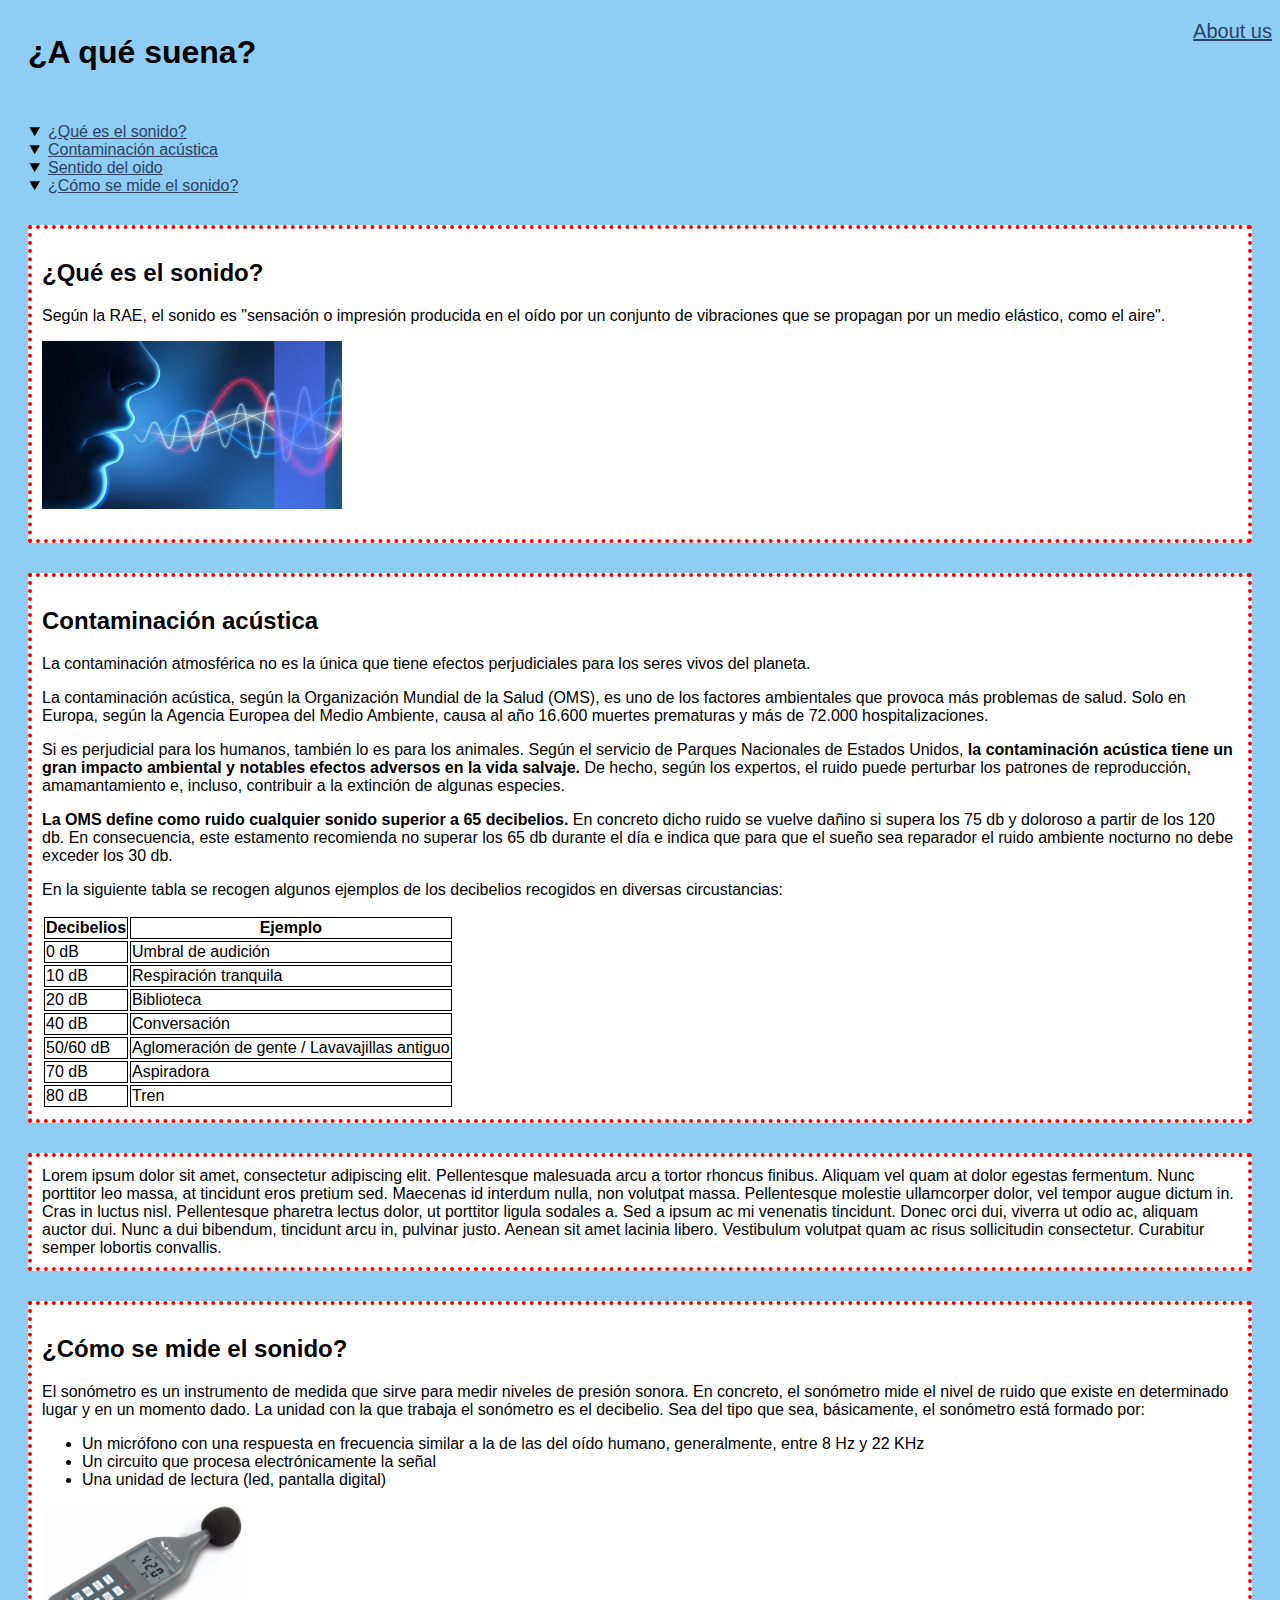
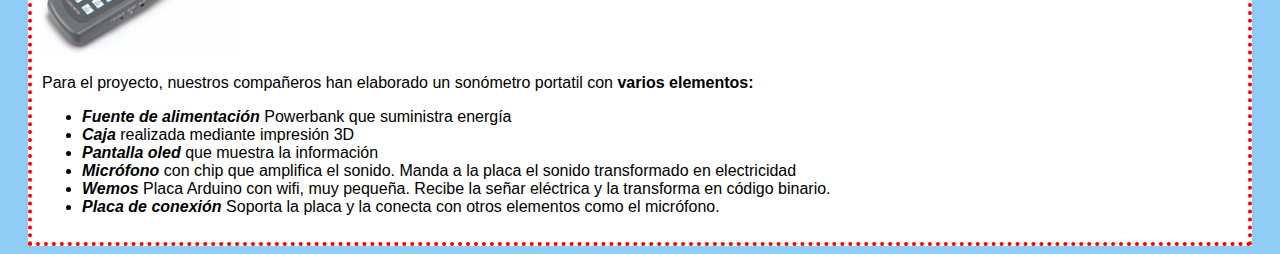
==== index.html @ 70fefcda "Version1" ====
<!DOCTYPE html>
<html lang="en">

<head>
    <title>A que suena?</title>
    <link rel="stylesheet" type="text/css" href="style.css">
</head>

<body>
    <header>

        <p id="aboutus"><a href="aboutus.html">About us</a></p>
        <h1 class="elevar">¿A qué suena?</h1>
        <nav>
            <ul style="list-style-type: disclosure-open;">
                <li><a href="#sonido">¿Qué es el sonido?</a></li>
                <li><a href="#contaminacion-acustica">Contaminación acústica</a></li>
                <li><a href="#sentido-del-oido">Sentido del oido</a></li>
                <li><a href="#como-se-mide-el-sonido">¿Cómo se mide el sonido?</a></li>
            </ul>
        </nav>

    </header>
    <article>
        <section id="sonido">
            <h2>¿Qué es el sonido?</h2>
            <p>
                Según la RAE, el sonido es "sensación o impresión producida 
                en el oído por un conjunto de vibraciones que se propagan 
                por un medio elástico, como el aire".
            </p>

            <p>
                
            </p>

            <p>
                <img src=images/sonido.jpg alt="Representación sonido" style="width: 300px;">

            </p>
        </section>
            	
        <section id="contaminacion-acustica">
            <h2>Contaminación acústica</h2>
                <p>
                    La contaminación atmosférica no es la única que tiene efectos perjudiciales para los seres vivos del planeta.
                </p>
                <p>
                    La contaminación acústica, según la Organización Mundial de la Salud (OMS), 
                    es uno de los factores ambientales que provoca más problemas de salud. 
                    Solo en Europa, según la Agencia Europea del Medio Ambiente, 
                    causa al año 16.600 muertes prematuras y más de 72.000 hospitalizaciones.
                </p>
                <p>
                    Si es perjudicial para los humanos,
                    también lo es para los animales. 
                    Según el servicio de Parques Nacionales de Estados Unidos,
                    <b>la contaminación acústica tiene un gran impacto ambiental y notables
                    efectos adversos en la vida salvaje.</b> De hecho, según los expertos,
                    el ruido puede perturbar los patrones de reproducción, amamantamiento e,
                    incluso, contribuir a la extinción de algunas especies.
                </p>
                <p>
                    <b> La OMS define como ruido cualquier sonido superior a 65 decibelios.</b> 
                    En concreto dicho ruido se vuelve dañino si supera los 75 db y doloroso a partir de los 120 db. En consecuencia, este
                    estamento recomienda no superar los 65 db durante el día e indica que para que el sueño sea reparador el ruido ambiente nocturno
                    no debe exceder los 30 db.
                </p>
                <p>
                    En la siguiente tabla se recogen algunos ejemplos de los decibelios recogidos en diversas circustancias:
                </p>
            <table id="tabla-db">
                <thead>
                    <tr>
                        <th>Decibelios</th>
                        <th>Ejemplo</th>
                    </tr>
                </thead>
                <tbody>
                    <tr>
                        <td>0 dB</td>
                        <td>Umbral de audición</td>
                    </tr>
                    <tr>
                        <td>10 dB</td>
                        <td>Respiración tranquila</td>
                    </tr>
                    <tr>
                        <td>20 dB</td>
                        <td>Biblioteca</td>
                    </tr>
                    <tr>
                        <td>40 dB</td>
                        <td>Conversación</td>
                    </tr>
                    <tr>
                        <td>50/60 dB</td>
                        <td>Aglomeración de gente / Lavavajillas antiguo</td>
                    </tr>
                    <tr>
                        <td>70 dB</td>
                        <td>Aspiradora</td>
                    </tr>
                    <tr>
                        <td>80 dB</td>
                        <td>Tren</td>
                    </tr>
                    </tr>
                </tbody>
            </table>
        </section>
        <section id="sentido-del-oido">
            Lorem ipsum dolor sit amet, consectetur adipiscing elit. Pellentesque malesuada arcu a tortor rhoncus
            finibus.
            Aliquam vel quam at dolor egestas fermentum. Nunc porttitor leo massa, at tincidunt eros pretium sed.
            Maecenas
            id interdum nulla, non volutpat massa. Pellentesque molestie ullamcorper dolor, vel tempor augue dictum in.
            Cras
            in luctus nisl. Pellentesque pharetra lectus dolor, ut porttitor ligula sodales a. Sed a ipsum ac mi
            venenatis
            tincidunt. Donec orci dui, viverra ut odio ac, aliquam auctor dui. Nunc a dui bibendum, tincidunt arcu in,
            pulvinar justo. Aenean sit amet lacinia libero. Vestibulum volutpat quam ac risus sollicitudin consectetur.
            Curabitur semper lobortis convallis.
        </section>
        <section id="como-se-mide-el-sonido">
            <h2>¿Cómo se mide el sonido?</h2>
                <p>
                    El sonómetro es un instrumento de medida que sirve para medir niveles de presión sonora. En concreto, el
                    sonómetro mide el nivel de ruido que existe en determinado lugar y en un momento dado. La unidad con la que
                    trabaja el sonómetro es el decibelio. Sea del tipo que sea, básicamente, el sonómetro está formado por:
                </p>
                <ul>
                    <li>Un micrófono con una respuesta en frecuencia similar a la de las del oído humano, generalmente, entre 8 Hz y 22 KHz</li>
                    <li>Un circuito que procesa electrónicamente la señal</li>
                    <li>Una unidad de lectura (led, pantalla digital) </li>
                </ul>
                <p>
                    <img src="images/sonometro.jpg" alt="Instrumento de medición" style="width: 200px;">
                </p>
                <p>
                    Para el proyecto, nuestros compañeros han elaborado un sonómetro portatil con <b>varios elementos:</b>
                </p>
                <ul>
                    <li>
                        <i><b>Fuente de alimentación</b></i> Powerbank que suministra energía
                    </li>
                    <li>
                        <i><b>Caja</b></i> realizada mediante impresión 3D
                    </li>
                    <li>
                        <i><b>Pantalla oled</b></i> que muestra la información
                    </li>
                    <li>
                        <i><b>Micrófono</b></i> con chip que amplifica el sonido.
                        Manda a la placa el sonido transformado en electricidad
                    </li>
                    <li>
                        <i><b>Wemos</b></i> Placa Arduino con wifi, muy pequeña. Recibe la señar eléctrica
                        y la transforma en código binario.
                    </li>
                    <li>
                        <i><b>Placa de conexión</b></i> Soporta la placa y la conecta con otros elementos como el
                        micrófono.
                    </li>
                </ul>
        </section>
    </article>

</body>

</html>
---- style.css ----
body {
    background-color: #90CDF4;
    font-family: Arial;
}

.justifyText {
    text-align : justify;
}

h1 {
    padding-left: 20px;
    font-family: 'Lucida Sans', 'Lucida Sans Regular', 'Lucida Grande', 'Lucida Sans Unicode', Geneva, Verdana, sans-serif;
}

article {
    margin: 0 20px;
}

.elevar{
    position: relative;
    top: -30px;
}

section {
    margin-top: 30px;
    background: #fff;
    padding: 10px;

    border-color: red;
    border-width: 4px;
    border-style: dotted;
}

#aboutus{
    text-align: right;
    font-size: 20px;
}

.bloque {
    display: block;
}

.width-formulario {
      width: 100px;
      display: inline-block;  
}

.unpocodemargen {
    margin: 4px 0;
}

img#instituto {
    width: 300px;
    float: left;
    margin-right: 30px;
    opacity: 0.9;
}

#area-mensaje {
    width: 276px; 
    height: 73px;
}

#tabla-db td, #tabla-db th {
    border: 1px solid black;
}

a {
    color: #2A4365;
}

a:visited {
    color: #822727
}

a:hover {
    color: red;
}
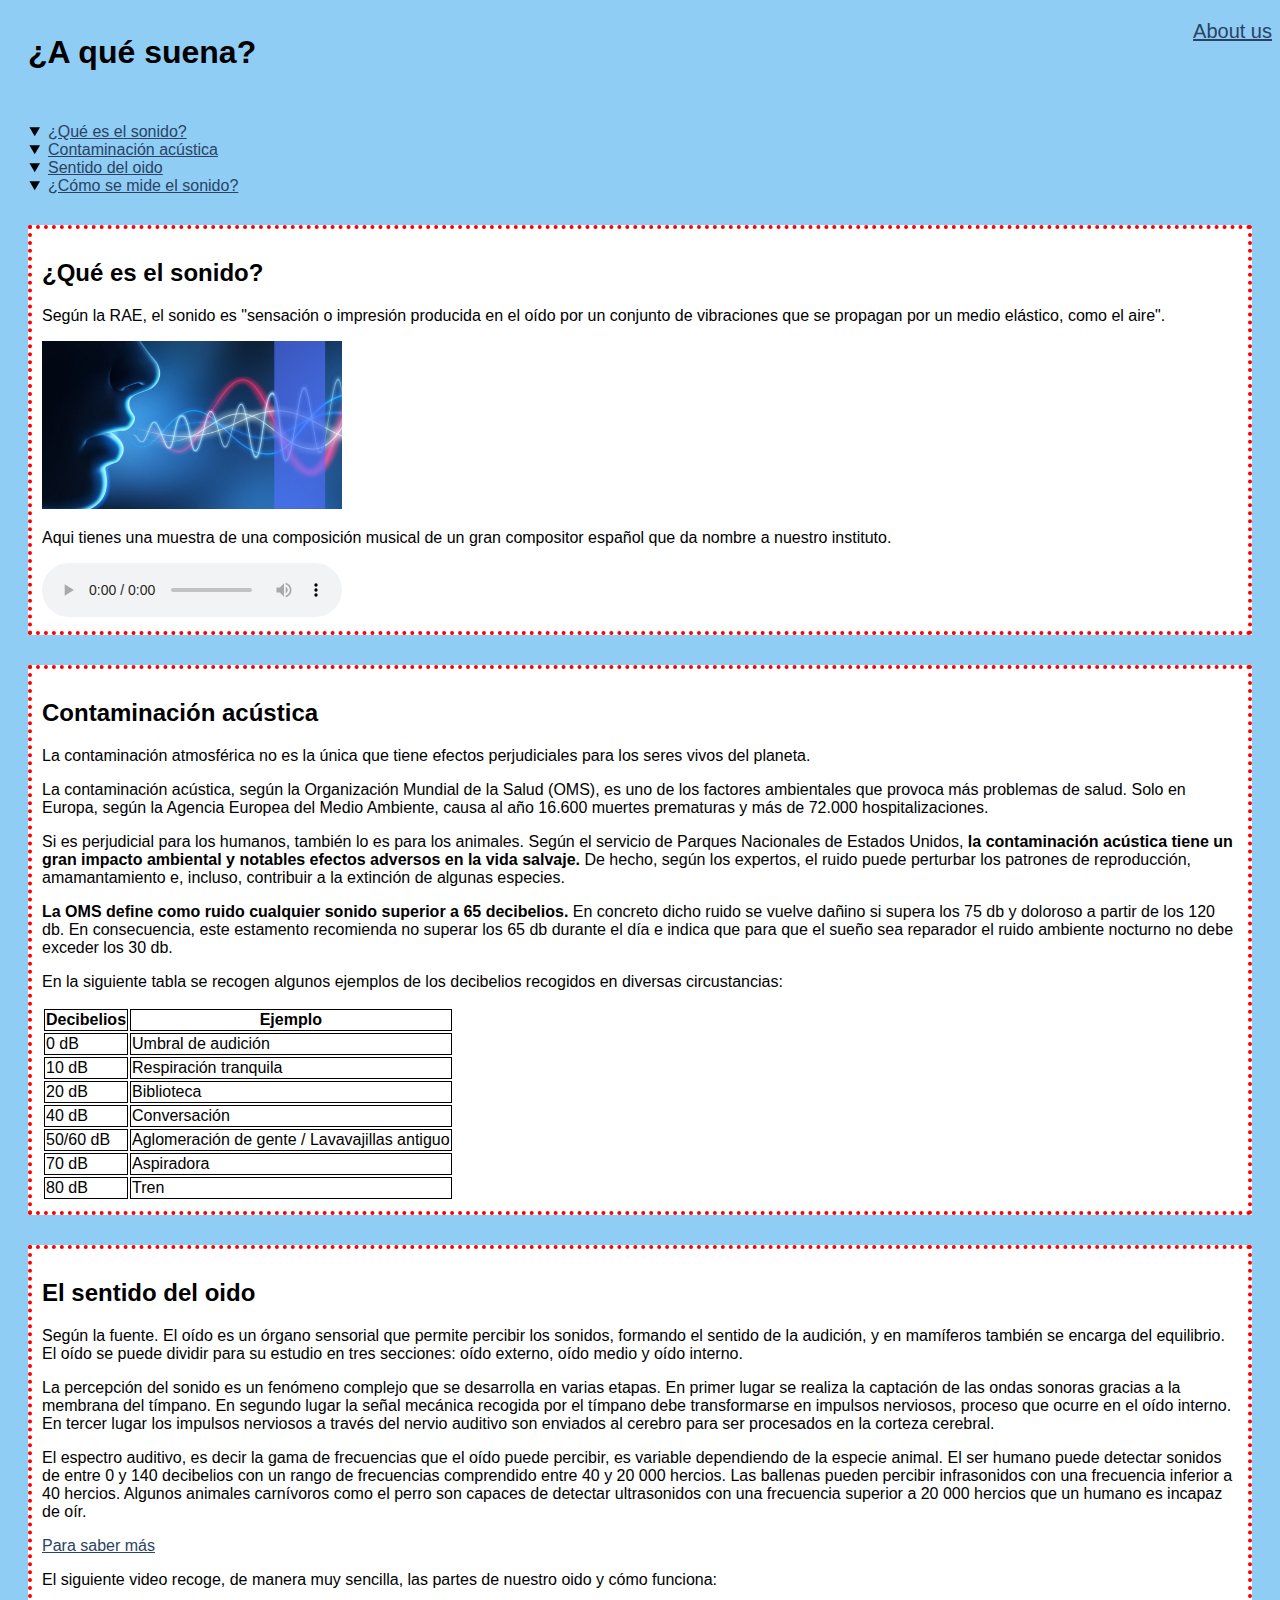
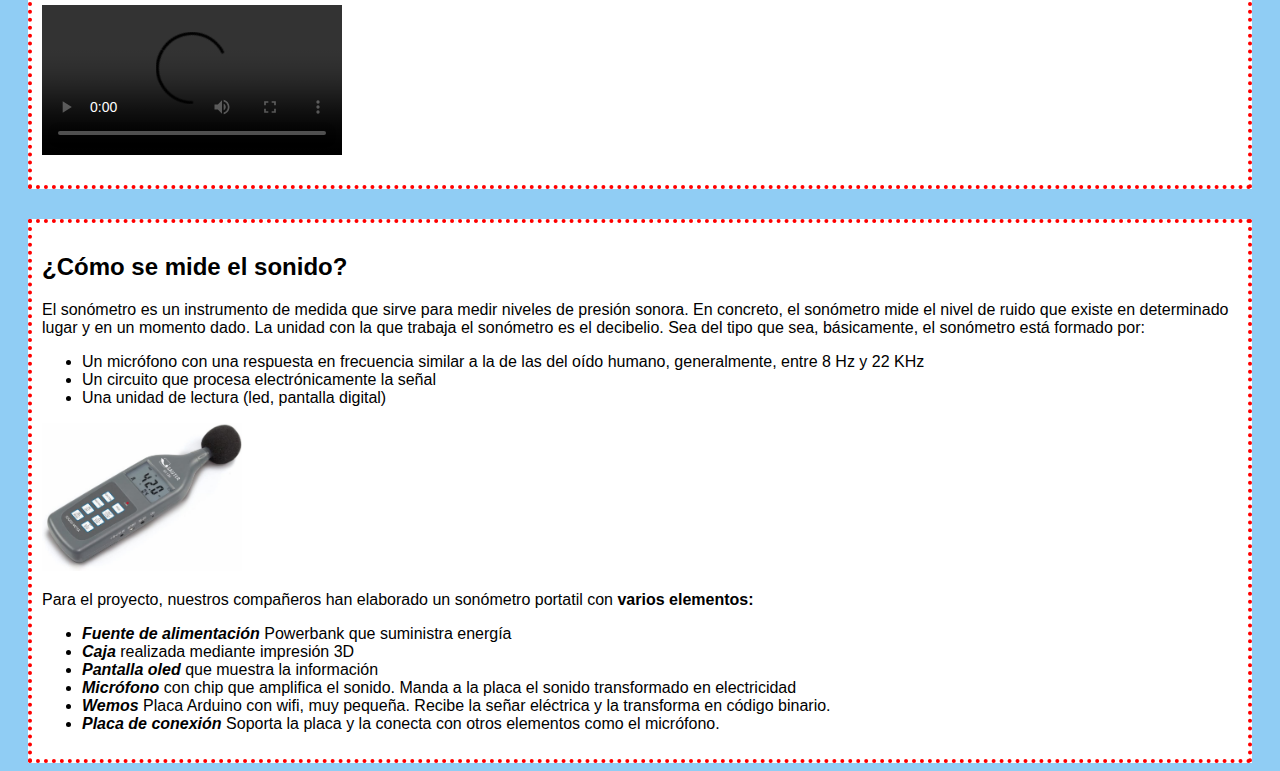
==== commit 69969b09: "Versión actualizada" ====
--- a/index.html
+++ b/index.html
@@ -36,8 +36,14 @@
 
             <p>
                 <img src=images/sonido.jpg alt="Representación sonido" style="width: 300px;">
-
-            </p>
+            </p>
+            <p>
+                Aqui tienes una muestra de una composición musical de un gran compositor español
+                que da nombre a nuestro instituto.
+            </p>
+                <audio controls>
+                    <source src="audio/Conc.aranj.mp3" type="audio/mp3">
+                </audio>
         </section>
             	
         <section id="contaminacion-acustica">
@@ -105,22 +111,45 @@
                         <td>80 dB</td>
                         <td>Tren</td>
                     </tr>
-                    </tr>
                 </tbody>
             </table>
         </section>
         <section id="sentido-del-oido">
-            Lorem ipsum dolor sit amet, consectetur adipiscing elit. Pellentesque malesuada arcu a tortor rhoncus
-            finibus.
-            Aliquam vel quam at dolor egestas fermentum. Nunc porttitor leo massa, at tincidunt eros pretium sed.
-            Maecenas
-            id interdum nulla, non volutpat massa. Pellentesque molestie ullamcorper dolor, vel tempor augue dictum in.
-            Cras
-            in luctus nisl. Pellentesque pharetra lectus dolor, ut porttitor ligula sodales a. Sed a ipsum ac mi
-            venenatis
-            tincidunt. Donec orci dui, viverra ut odio ac, aliquam auctor dui. Nunc a dui bibendum, tincidunt arcu in,
-            pulvinar justo. Aenean sit amet lacinia libero. Vestibulum volutpat quam ac risus sollicitudin consectetur.
-            Curabitur semper lobortis convallis.
+            <h2>El sentido del oido</h2>
+            <p>
+                Según la fuente. El oído es un órgano sensorial que permite percibir los sonidos, 
+                formando el sentido de la audición,
+                y en mamíferos también se encarga del equilibrio. 
+                El oído se puede dividir para su estudio en tres secciones: oído externo, oído medio y oído interno.
+            </p>
+            <p>
+                La percepción del sonido es un fenómeno complejo que se desarrolla en varias etapas.
+                En primer lugar se realiza la captación de las ondas sonoras gracias a la membrana del tímpano.
+                En segundo lugar la señal mecánica recogida por el tímpano debe transformarse en impulsos nerviosos,
+                proceso que ocurre en el oído interno. En tercer lugar los impulsos nerviosos a través del nervio auditivo 
+                son enviados al cerebro para ser procesados en la corteza cerebral.
+            </p> 
+            <p>
+                El espectro auditivo, es decir la gama de frecuencias que el oído puede percibir, 
+                es variable dependiendo de la especie animal. 
+                El ser humano puede detectar sonidos de entre 0 y 140 decibelios con un rango de 
+                frecuencias comprendido entre 40 y 20 000 hercios. Las ballenas pueden percibir 
+                infrasonidos con una frecuencia inferior a 40 hercios. Algunos animales carnívoros como el 
+                perro son capaces de detectar ultrasonidos con una frecuencia superior a 20 000 hercios que un
+                humano es incapaz de oír.
+            </p>
+            <p>
+                <a href="https://es.wikipedia.org/wiki/O%C3%ADdo">Para saber más</a>   
+            </p>
+            <p>
+                El siguiente video recoge, de manera muy sencilla, 
+                las partes de nuestro oido y 
+                cómo funciona:
+            </p> 
+            <p>
+                <video src="video/El oido.mp4" controls width="300px"></video>
+            </p>
+            
         </section>
         <section id="como-se-mide-el-sonido">
             <h2>¿Cómo se mide el sonido?</h2>
--- a/style.css
+++ b/style.css
@@ -75,4 +75,4 @@
 
 a:hover {
     color: red;
-}+}
